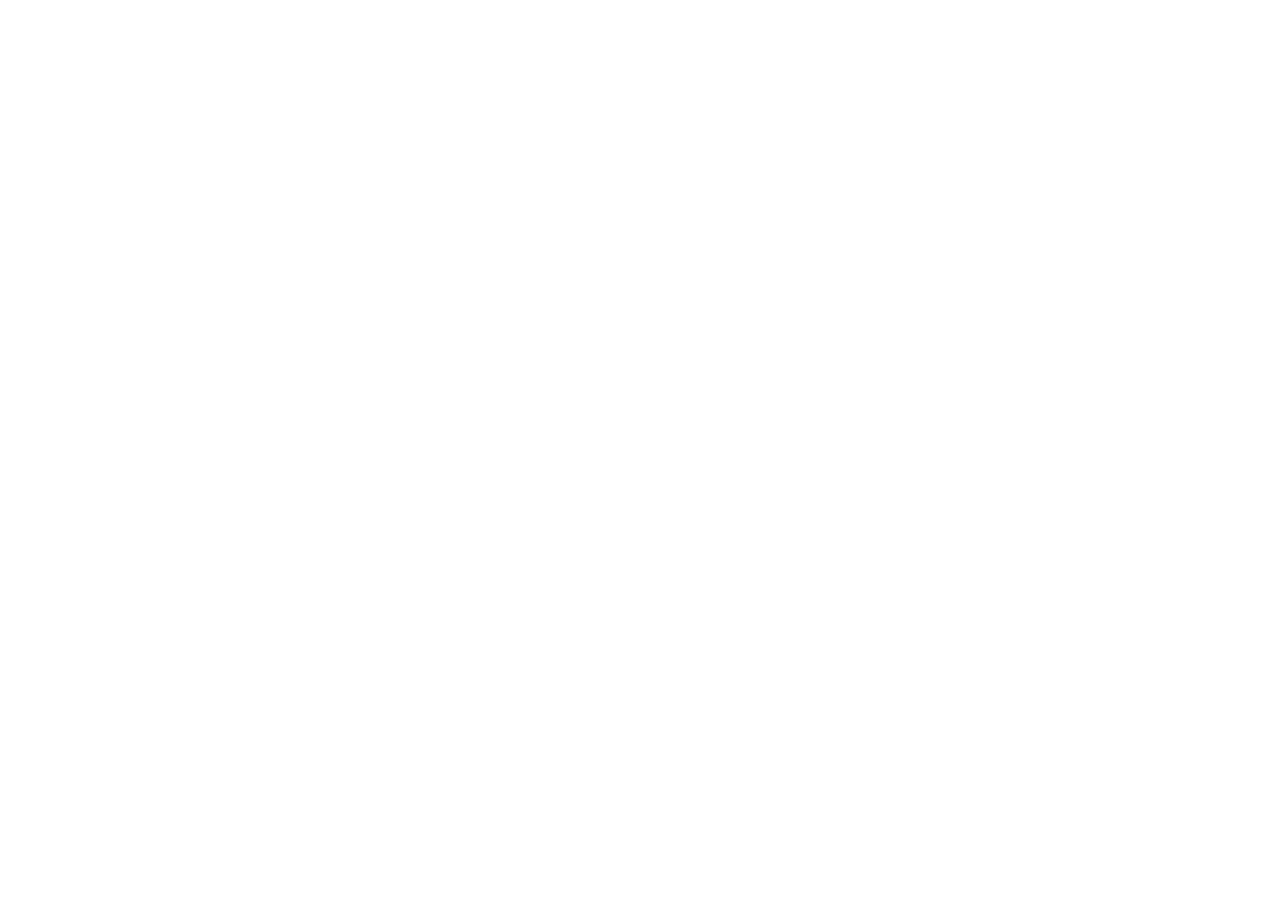
==== Project_2/index.html @ 9d2b31d5 "files added" ====
<!DOCTYPE html>
<html lang="en">
<head>
    <meta charset="UTF-8">
    <meta name="viewport" content="width=device-width, initial-scale=1.0">
    <title>Document</title>
    <link rel="stylesheet" href="style.css">
</head>
<body>
    <div class="animation">

    </div>
    
</body>
</html>
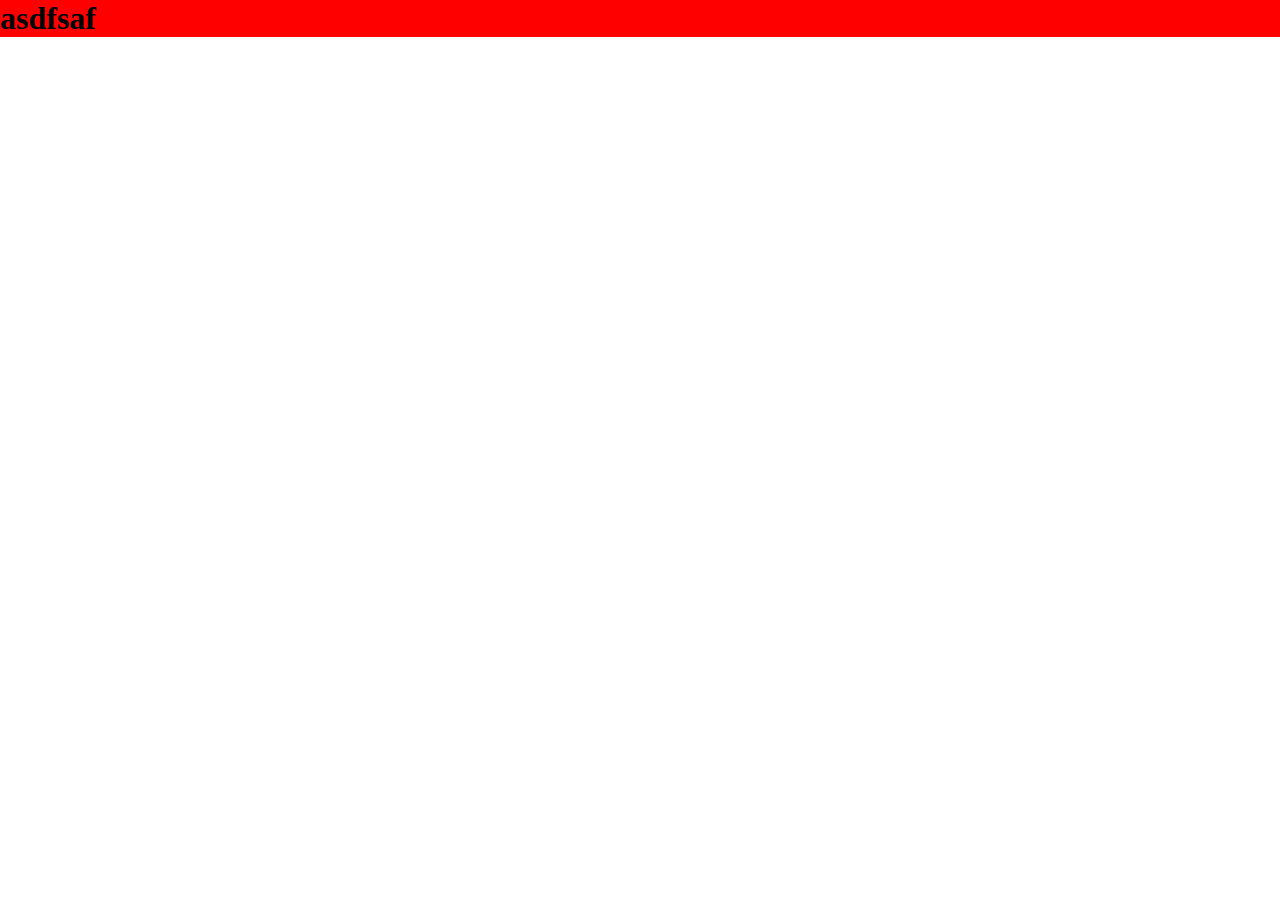
==== commit 0d981abb: "files added" ====
--- a/Project_2/index.html
+++ b/Project_2/index.html
@@ -3,13 +3,15 @@
 <head>
     <meta charset="UTF-8">
     <meta name="viewport" content="width=device-width, initial-scale=1.0">
-    <title>Document</title>
-    <link rel="stylesheet" href="style.css">
+    <title>CSS-Animation</title>
+    <link rel="stylesheet" href="./static/css/index.css">
 </head>
 <body>
+   
     <div class="animation">
+        <h1>asdfsaf</h1>
+    </div>
 
-    </div>
     
 </body>
 </html>--- a/Project_2/static/css/index.css
+++ b/Project_2/static/css/index.css
@@ -0,0 +1,8 @@
+@import "./reset.css";
+
+.animation{
+    background-color: red;
+    display: grid;
+    align-items: center;
+    
+}
